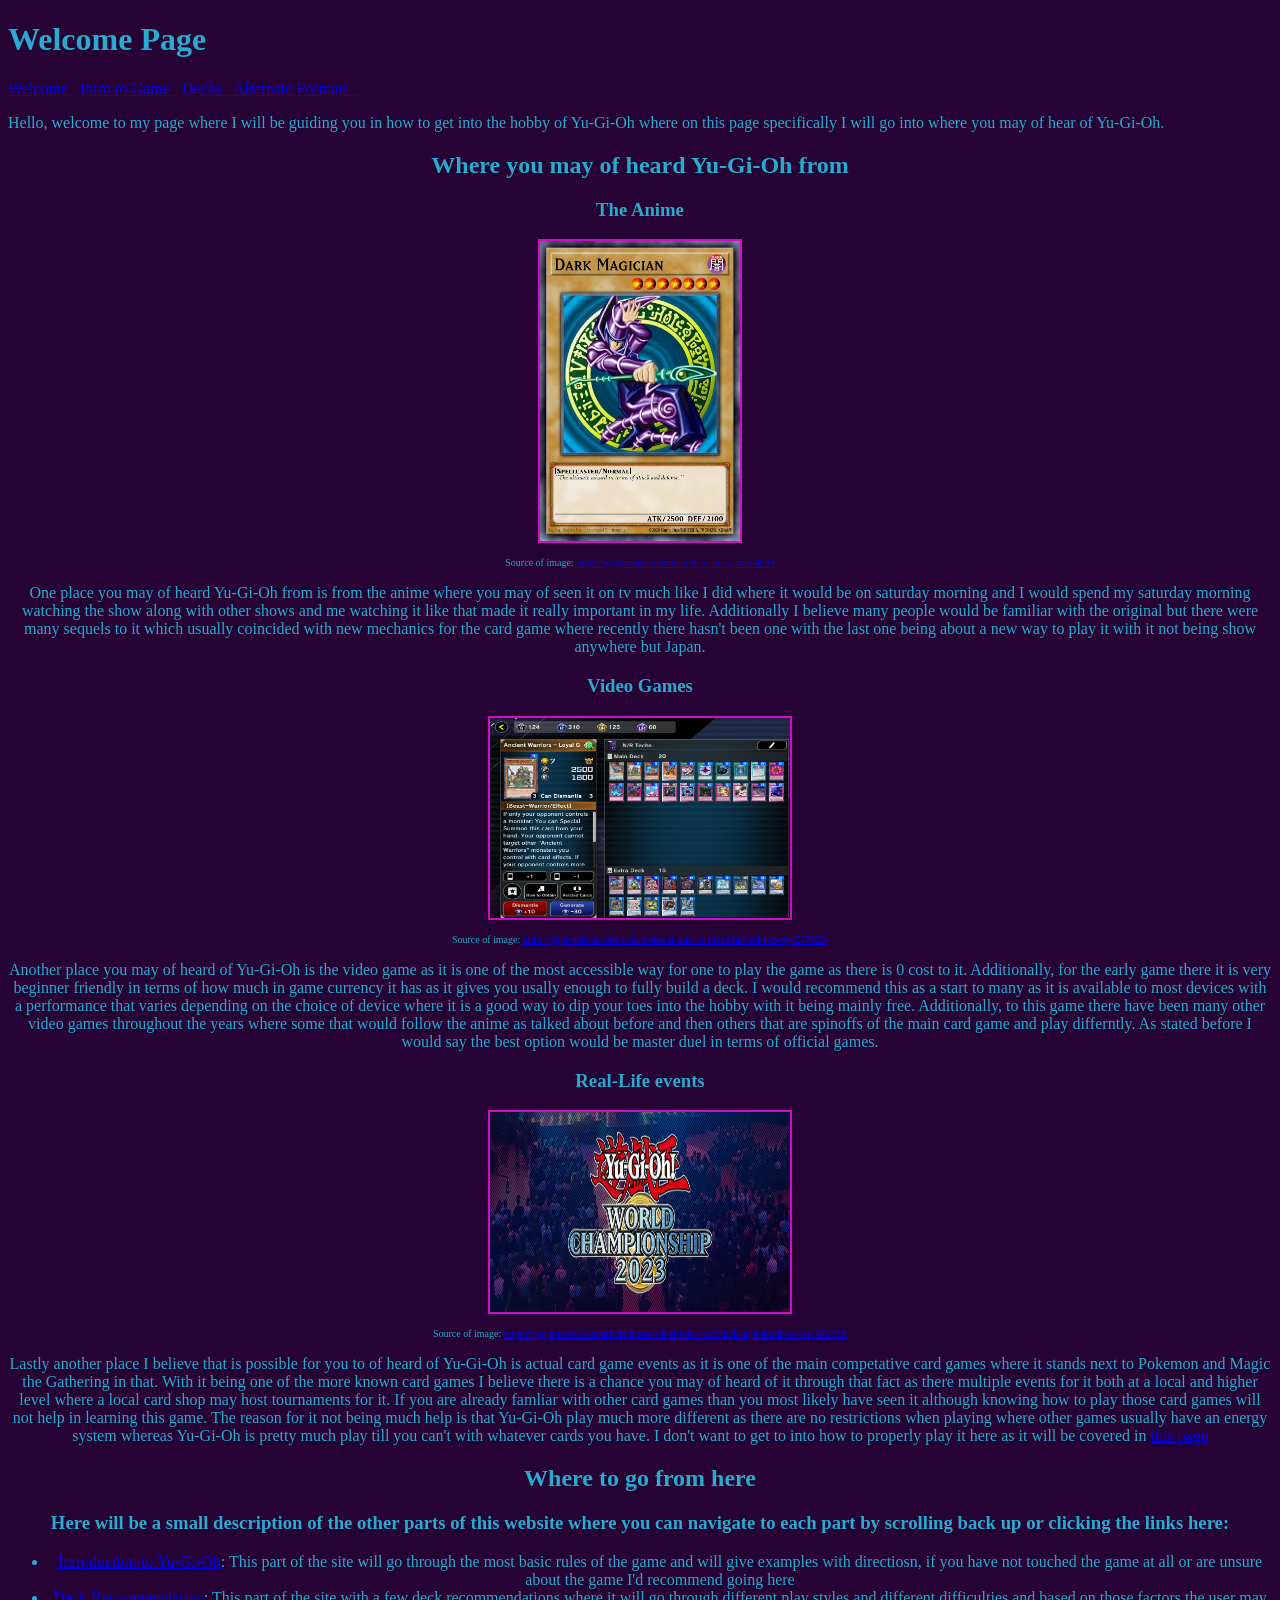
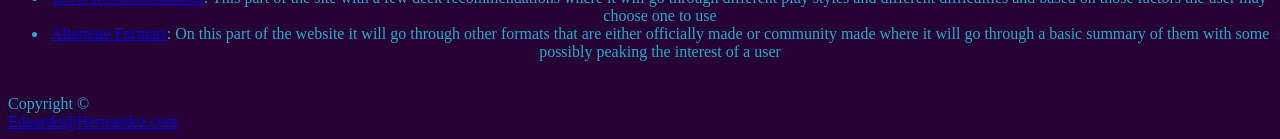
==== Index.html @ b82732e1 "Files for project uploaded" ====
<!DOCTYPE html>
<html lang="en">
<head>
<title>CrashCourse Yu-Gi-Oh :: Welcome</title>
<meta charset="utf-8">
<link rel = "stylesheet" href = "Pages_Styling.css">
</head>
<body>
<header>
<h1>Welcome Page</h1>
</header>
<nav>
<a href="Index.html"> Welcome &nbsp;</a>
<a href="Intro.html"> Intro to Game &nbsp;</a>
<a href="Decks.html"> Decks &nbsp;</a>
<a href="Alternate.html"> Alternate Formats &nbsp;</a>
</nav>
<main>
<p>Hello, welcome to my page where I will be guiding you in how to get into the hobby of Yu-Gi-Oh where on this page specifically I will go into where you
may of hear of Yu-Gi-Oh.</p>
<h2 class="CenterStuff">Where you may of heard Yu-Gi-Oh from</h2>
<h3 class ="CenterStuff">The Anime</h3>
<div class ="CenterStuff">
<img src="Dark_magician.jpg" alt="" class = "Vertical">
<br>
<p class ="Credit">Source of image: <a href="https://ygoprodeck.com/card/dark-magician-4003">https://ygoprodeck.com/card/dark-magician-4003</a></p>
<p>
One place you may of heard Yu-Gi-Oh from is from the anime where you may of seen it on tv much like I did where it would be on saturday morning and 
I would spend my saturday morning watching the show along with other shows and me watching it like that made it really important in my life. Additionally
I believe many people would be familiar with the original but there were many sequels to it which usually coincided with new mechanics for the card game
where recently there hasn't been one with the last one being about a new way to play it with it not being show anywhere but Japan.
</p>
<h3 class = "CenterStuff">Video Games</h3>
<img src="Master_duel.png" alt="" class = "horizontal">
<p class = "Credit">Source of image: <a href ="https://ygoprodeck.com/article/master-duel-n-r-festival-techs-to-try-257126/">https://ygoprodeck.com/article/master-duel-n-r-festival-techs-to-try-257126/</a></p>
<p>
Another place you may of heard of Yu-Gi-Oh is the video game as it is one of the most accessible way for one to play the game as there is 0 cost to it.
Additionally, for the early game there it is very beginner friendly in terms of how much in game currency it has as it gives you usally enough to fully build a deck.
I would recommend this as a start to many as it is available to most devices with a performance that varies depending on the choice of device where it is a good way to dip
your toes into the hobby with it being mainly free. Additionally, to this game there have been many other video games throughout the years where some that would follow the anime as 
talked about before and then others that are spinoffs of the main card game and play differntly. As stated before I would say the best option would be master duel in terms of official games.
</p>
<h3 class = "CenterStuff">Real-Life events</h3>
<img src="Real_Life.jpg" alt="" class = "horizontal">
<p class = "Credit">Source of image: <a href ="https://ygoprodeck.com/article/master-duel-joins-world-championship-series-302194/">https://ygoprodeck.com/article/master-duel-joins-world-championship-series-302194/</a></p>
<p>
Lastly another place I believe that is possible for you to of heard of Yu-Gi-Oh is actual card game events as it is one of the main competative card games where it stands next to
Pokemon and Magic the Gathering in that. With it being one of the more known card games I believe there is a chance you may of heard of it through that fact as there multiple events for it 
both at a local and higher level where a local card shop may host tournaments for it. If you are already famliar with other card games than you most likely have seen it although knowing how to play
those card games will not help in learning this game. The reason for it not being much help is that Yu-Gi-Oh play much more different as there are no restrictions when playing where other games usually
have an energy system whereas Yu-Gi-Oh is pretty much play till you can't with whatever cards you have. I don't want to get to into how to properly play it here as it will be covered in <a href="Intro.html">this page</a>
</p>
<h2>Where to go from here</h2>
<h3>Here will be a small description of the other parts of this website where you can navigate to each part by scrolling back up or clicking the links here:</h3>
<ul>
    <li><a href="Intro.html">Introduction to Yu-Gi-Oh</a>: This part of the site will go through the most basic rules of the game and will give examples with directiosn, if you have not touched the game at all or are unsure about the game I'd recommend going here</li>
    <li><a href="Decks.html">Deck Recommendation</a>: This part of the site with a few deck recommendations where it will go through different play styles and different difficulties and based on those factors the user may choose one to use</li>
    <li><a href="Alternate.html">Alternate Formats</a>: On this part of the website it will go through other formats that are either officially made or community made where it will go through a basic summary of them with some possibly peaking the interest of a user</li>
</ul>
</div>
</main>
<footer>
<br>
Copyright &copy;
<br>
<a href="mailto:Eduardo@Hernandez.com">Eduardo@Hernandez.com</a>
</footer>
</body>
</html>
---- Pages_Styling.css ----
:root {
	--color: #27ACCE;
	--primary-bg-color: #270234;
	--primary-color: #2742ce;
	--secondary-color: #d30ac6;
	--accent-color: #894e7c;
}
body{
	background-color: var(--primary-bg-color);
	color: var(--color);
}

.Vertical{
	width: 200px;
  	height: 300px;
	border: 2.5px solid var(--secondary-color);
}

.horizontal{
	width: 300px;
  	height: 200px;
	border: 2.5px solid var(--secondary-color);
}

.Credit {
	font-size: 10px;
	text-align: center;
	
}
.CenterStuff{
	text-align: center;
}
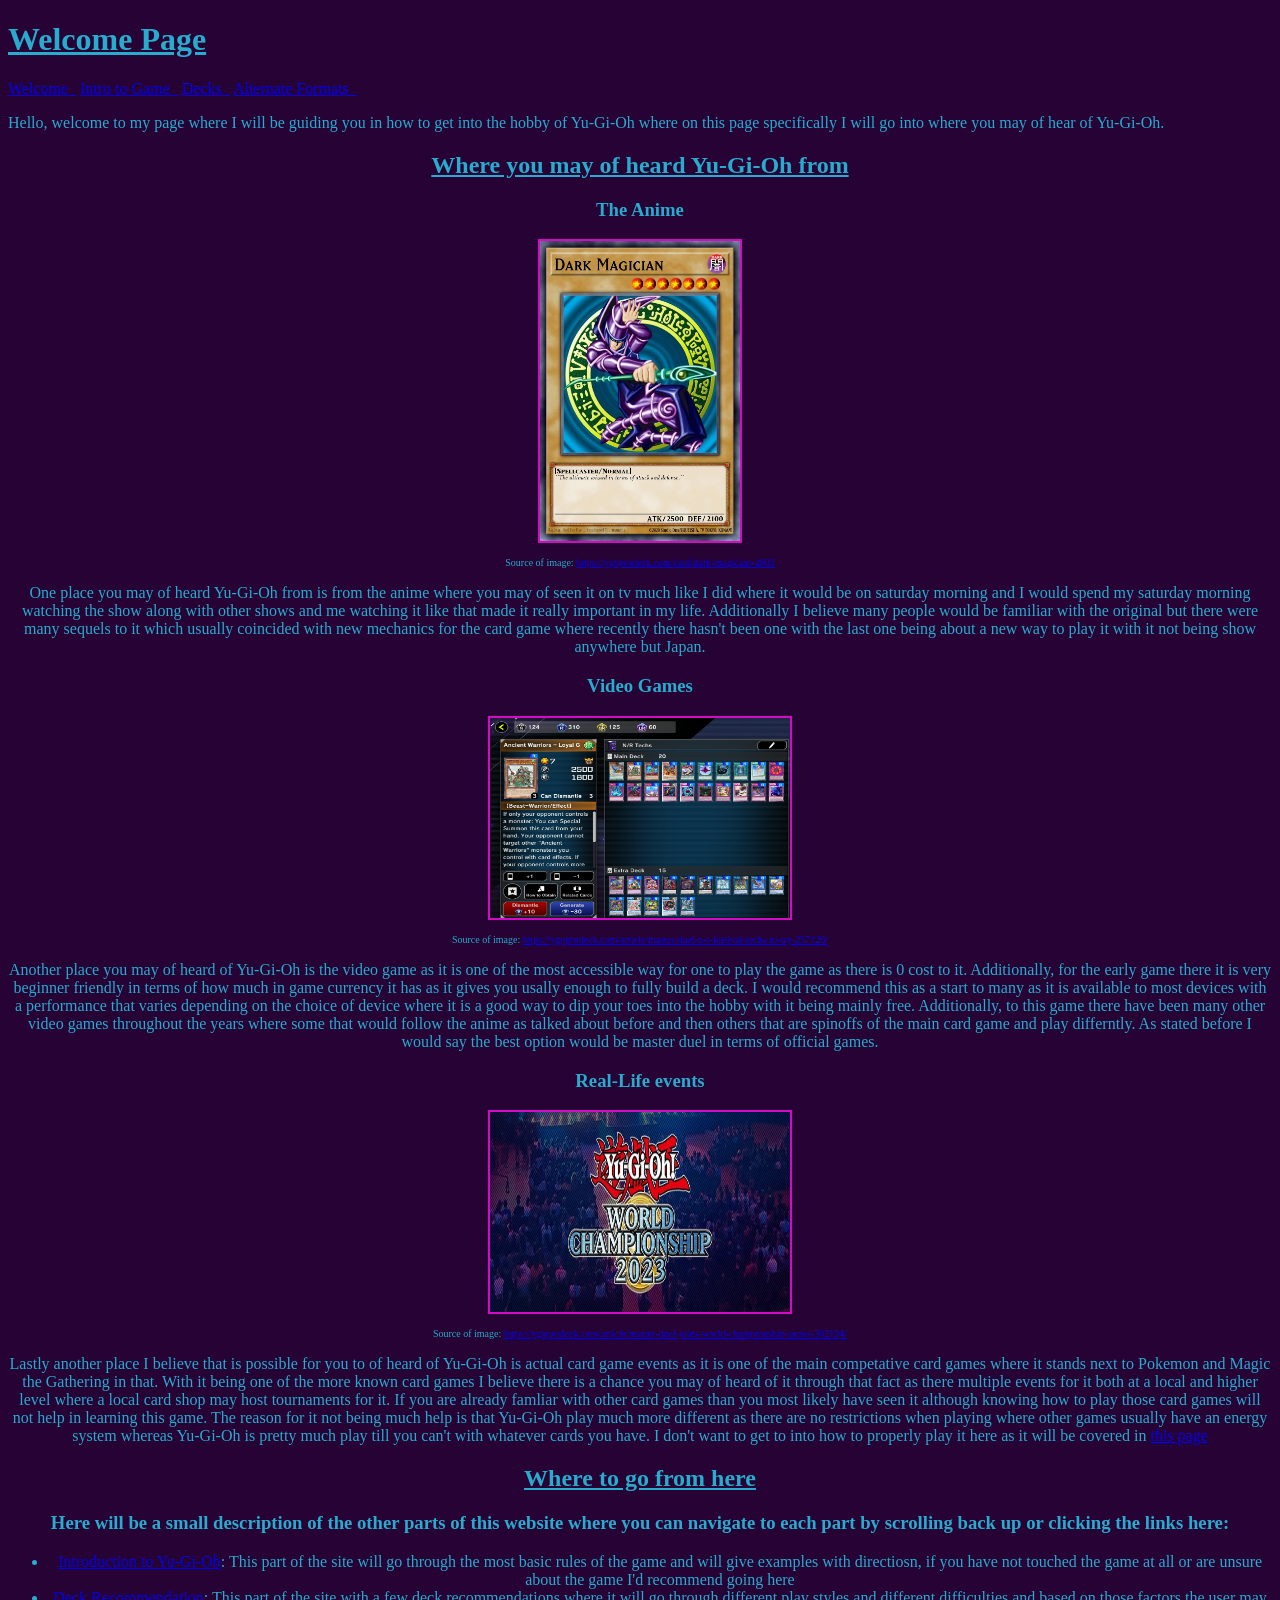
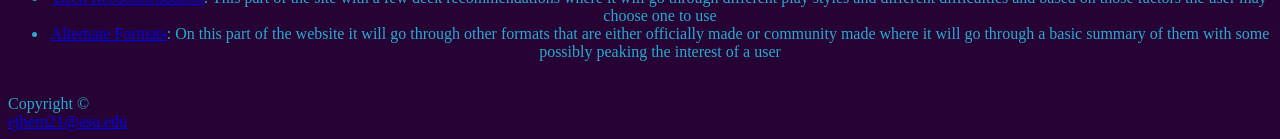
==== commit cc2188bf: "Update Index.html Put a valid email" ====
--- a/Index.html
+++ b/Index.html
@@ -63,7 +63,7 @@
 <br>
 Copyright &copy;
 <br>
-<a href="mailto:Eduardo@Hernandez.com">Eduardo@Hernandez.com</a>
+<a href="mailto:ejhern21@asu.edu">ejhern21@asu.edu</a>
 </footer>
 </body>
-</html>+</html>
--- a/Pages_Styling.css
+++ b/Pages_Styling.css
@@ -9,7 +9,10 @@
 	background-color: var(--primary-bg-color);
 	color: var(--color);
 }
-
+h1{
+	font-weight: bold;
+	text-decoration: underline;
+}
 .Vertical{
 	width: 200px;
   	height: 300px;
@@ -21,7 +24,10 @@
   	height: 200px;
 	border: 2.5px solid var(--secondary-color);
 }
-
+h2{
+	font-weight: bold;
+	text-decoration: underline;
+}
 .Credit {
 	font-size: 10px;
 	text-align: center;
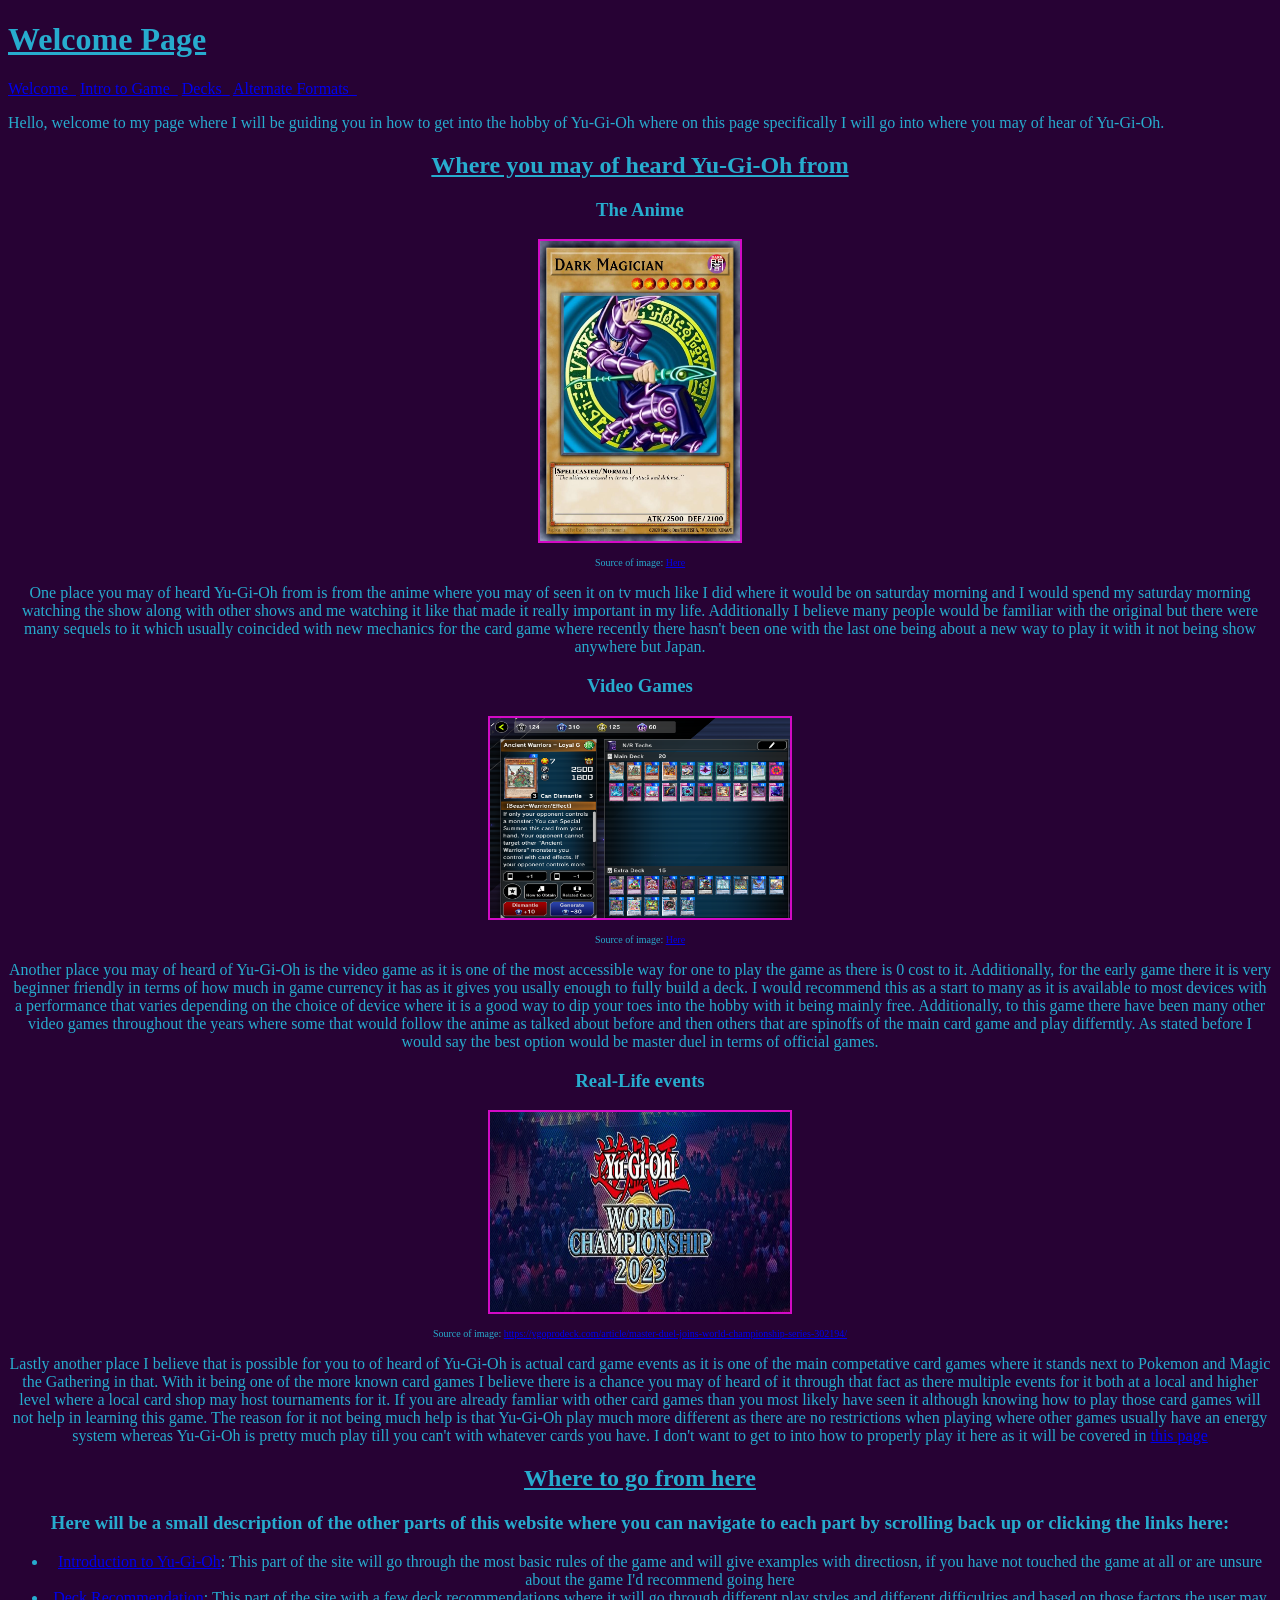
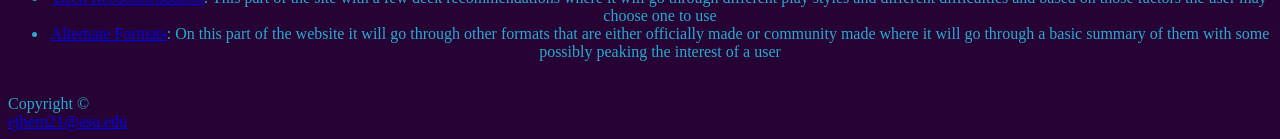
==== commit bc222986: "Update Index.html" ====
--- a/Index.html
+++ b/Index.html
@@ -21,9 +21,9 @@
 <h2 class="CenterStuff">Where you may of heard Yu-Gi-Oh from</h2>
 <h3 class ="CenterStuff">The Anime</h3>
 <div class ="CenterStuff">
-<img src="Dark_magician.jpg" alt="" class = "Vertical">
+<img src="Images/Dark_magician.jpg" alt="" class = "Vertical">
 <br>
-<p class ="Credit">Source of image: <a href="https://ygoprodeck.com/card/dark-magician-4003">https://ygoprodeck.com/card/dark-magician-4003</a></p>
+<p class ="Credit">Source of image: <a href="https://ygoprodeck.com/card/dark-magician-4003">Here</a></p>
 <p>
 One place you may of heard Yu-Gi-Oh from is from the anime where you may of seen it on tv much like I did where it would be on saturday morning and 
 I would spend my saturday morning watching the show along with other shows and me watching it like that made it really important in my life. Additionally
@@ -31,8 +31,8 @@
 where recently there hasn't been one with the last one being about a new way to play it with it not being show anywhere but Japan.
 </p>
 <h3 class = "CenterStuff">Video Games</h3>
-<img src="Master_duel.png" alt="" class = "horizontal">
-<p class = "Credit">Source of image: <a href ="https://ygoprodeck.com/article/master-duel-n-r-festival-techs-to-try-257126/">https://ygoprodeck.com/article/master-duel-n-r-festival-techs-to-try-257126/</a></p>
+<img src="Images/Master_duel.png" alt="" class = "horizontal">
+<p class = "Credit">Source of image: <a href ="https://ygoprodeck.com/article/master-duel-n-r-festival-techs-to-try-257126/">Here</a></p>
 <p>
 Another place you may of heard of Yu-Gi-Oh is the video game as it is one of the most accessible way for one to play the game as there is 0 cost to it.
 Additionally, for the early game there it is very beginner friendly in terms of how much in game currency it has as it gives you usally enough to fully build a deck.
@@ -41,7 +41,7 @@
 talked about before and then others that are spinoffs of the main card game and play differntly. As stated before I would say the best option would be master duel in terms of official games.
 </p>
 <h3 class = "CenterStuff">Real-Life events</h3>
-<img src="Real_Life.jpg" alt="" class = "horizontal">
+<img src="Images/Real_Life.jpg" alt="" class = "horizontal">
 <p class = "Credit">Source of image: <a href ="https://ygoprodeck.com/article/master-duel-joins-world-championship-series-302194/">https://ygoprodeck.com/article/master-duel-joins-world-championship-series-302194/</a></p>
 <p>
 Lastly another place I believe that is possible for you to of heard of Yu-Gi-Oh is actual card game events as it is one of the main competative card games where it stands next to
